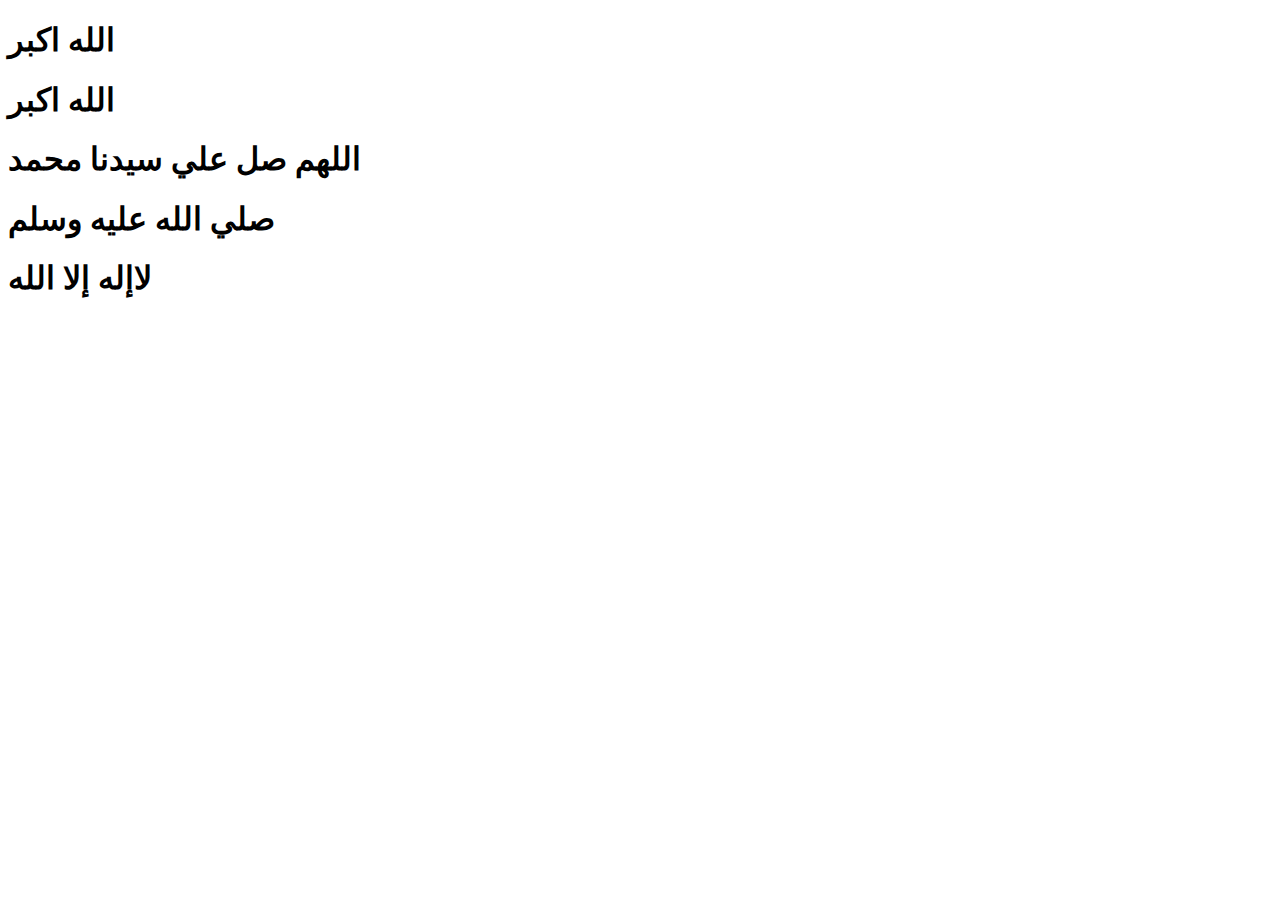
==== index.html @ df226f6a "Allahu Akbar" ====
<!DOCTYPE html>
<html lang="en">
<head>
    <meta charset="UTF-8">
    <meta name="viewport" content="width=device-width, initial-scale=1.0">
    <title>بسم الله الرحمن الرحيم</title>
</head>
<body>
    <h1> الله اكبر </h1> 
    <h1> الله اكبر </h1> 
    <h1> اللهم صل علي سيدنا محمد </h1> 
    <h1> صلي الله عليه وسلم  </h1> 
    <h1>  لاإله إلا الله </h1> 
</body>
</html>
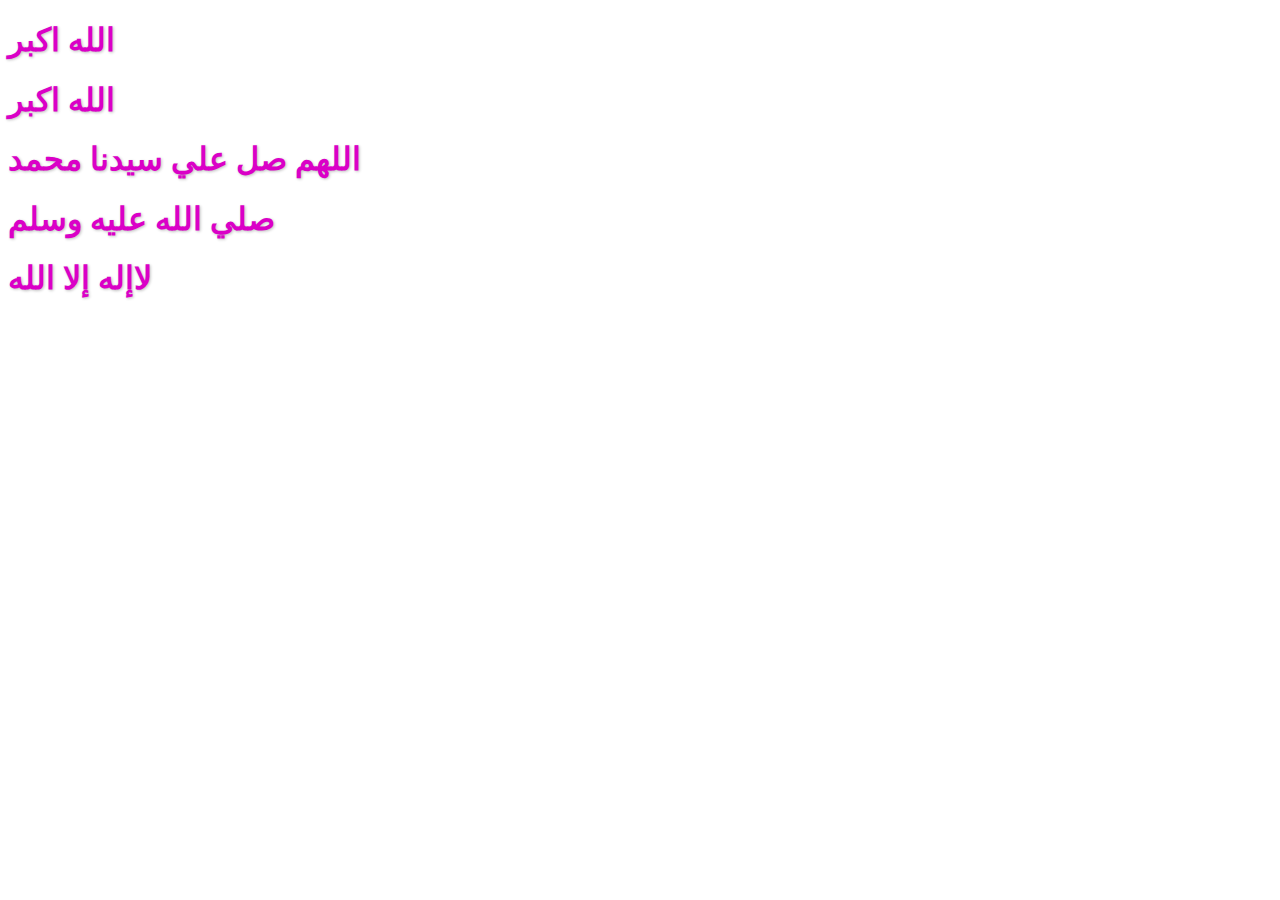
==== commit 76e1c4a5: "Whrite Allahu Akbar And Style ." ====
--- a/index.html
+++ b/index.html
@@ -3,6 +3,7 @@
 <head>
     <meta charset="UTF-8">
     <meta name="viewport" content="width=device-width, initial-scale=1.0">
+    <link rel="stylesheet" href="style.css">
     <title>بسم الله الرحمن الرحيم</title>
 </head>
 <body>
--- a/style.css
+++ b/style.css
@@ -0,0 +1,4 @@
+h1{
+    color: #da00c7;
+    text-shadow: 1px 1px 3px silver;
+}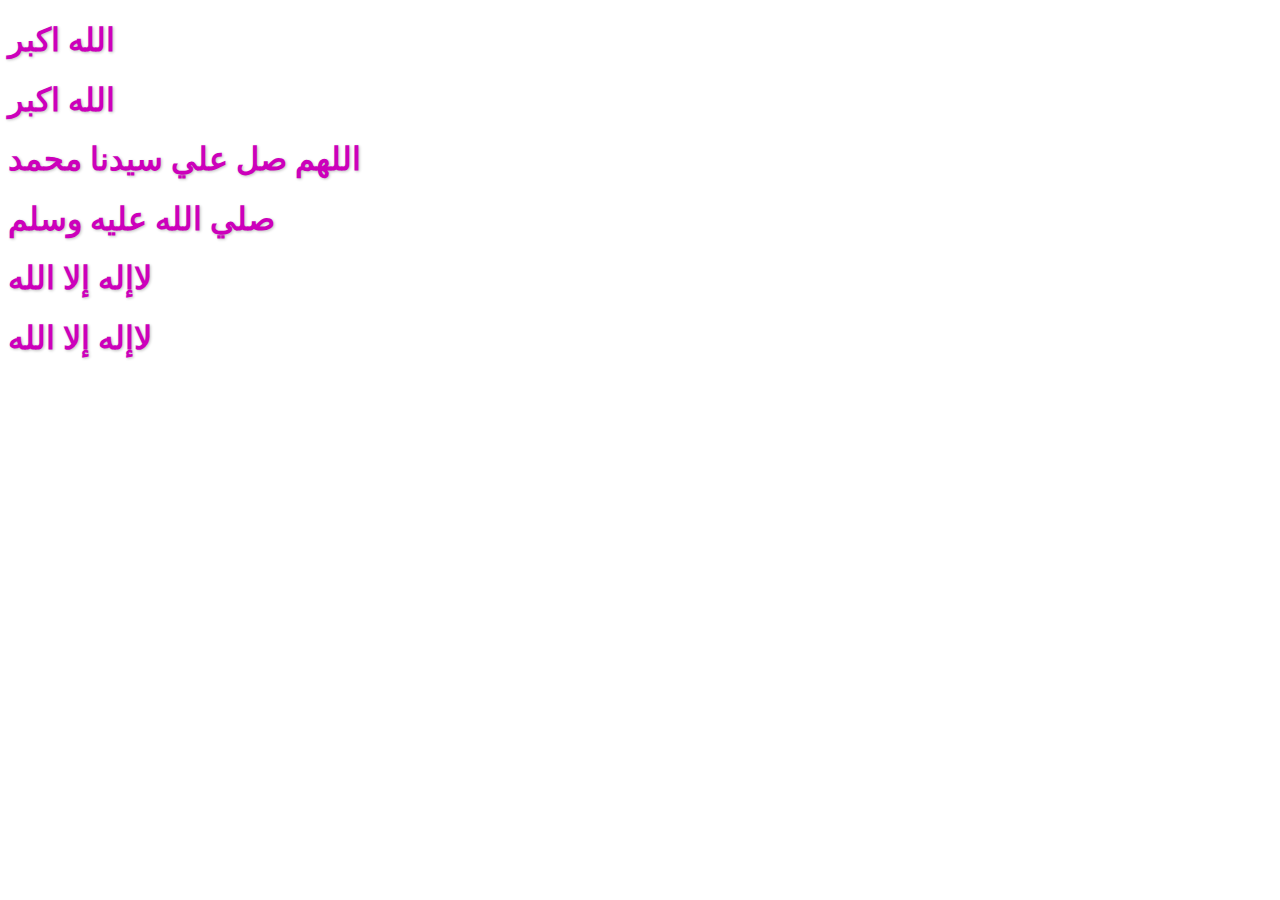
==== commit 50e11483: "Edite Update Newgit status" ====
--- a/index.html
+++ b/index.html
@@ -12,5 +12,6 @@
     <h1> اللهم صل علي سيدنا محمد </h1> 
     <h1> صلي الله عليه وسلم  </h1> 
     <h1>  لاإله إلا الله </h1> 
+    <h1>  لاإله إلا الله </h1> 
 </body>
 </html>--- a/style.css
+++ b/style.css
@@ -1,4 +1,4 @@
 h1{
-    color: #da00c7;
+    color: #cc00bb;
     text-shadow: 1px 1px 3px silver;
 }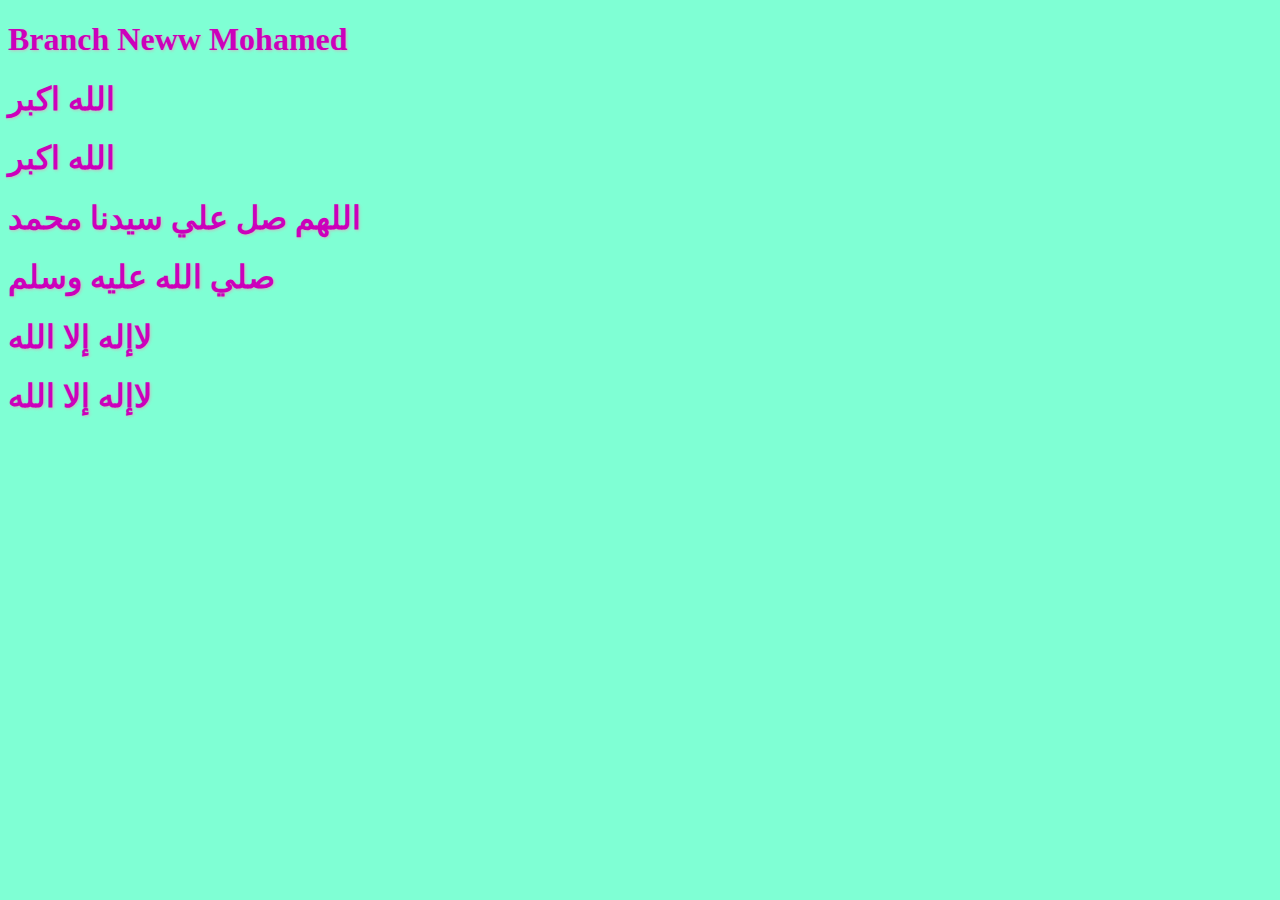
==== commit 8223cc2f: "New Branchgit status" ====
--- a/index.html
+++ b/index.html
@@ -7,6 +7,7 @@
     <title>بسم الله الرحمن الرحيم</title>
 </head>
 <body>
+    <h1>Branch Neww Mohamed</h1>
     <h1> الله اكبر </h1> 
     <h1> الله اكبر </h1> 
     <h1> اللهم صل علي سيدنا محمد </h1> 
--- a/style.css
+++ b/style.css
@@ -1,4 +1,8 @@
 h1{
     color: #cc00bb;
     text-shadow: 1px 1px 3px silver;
+}
+
+body{
+    background-color: aquamarine;
 }